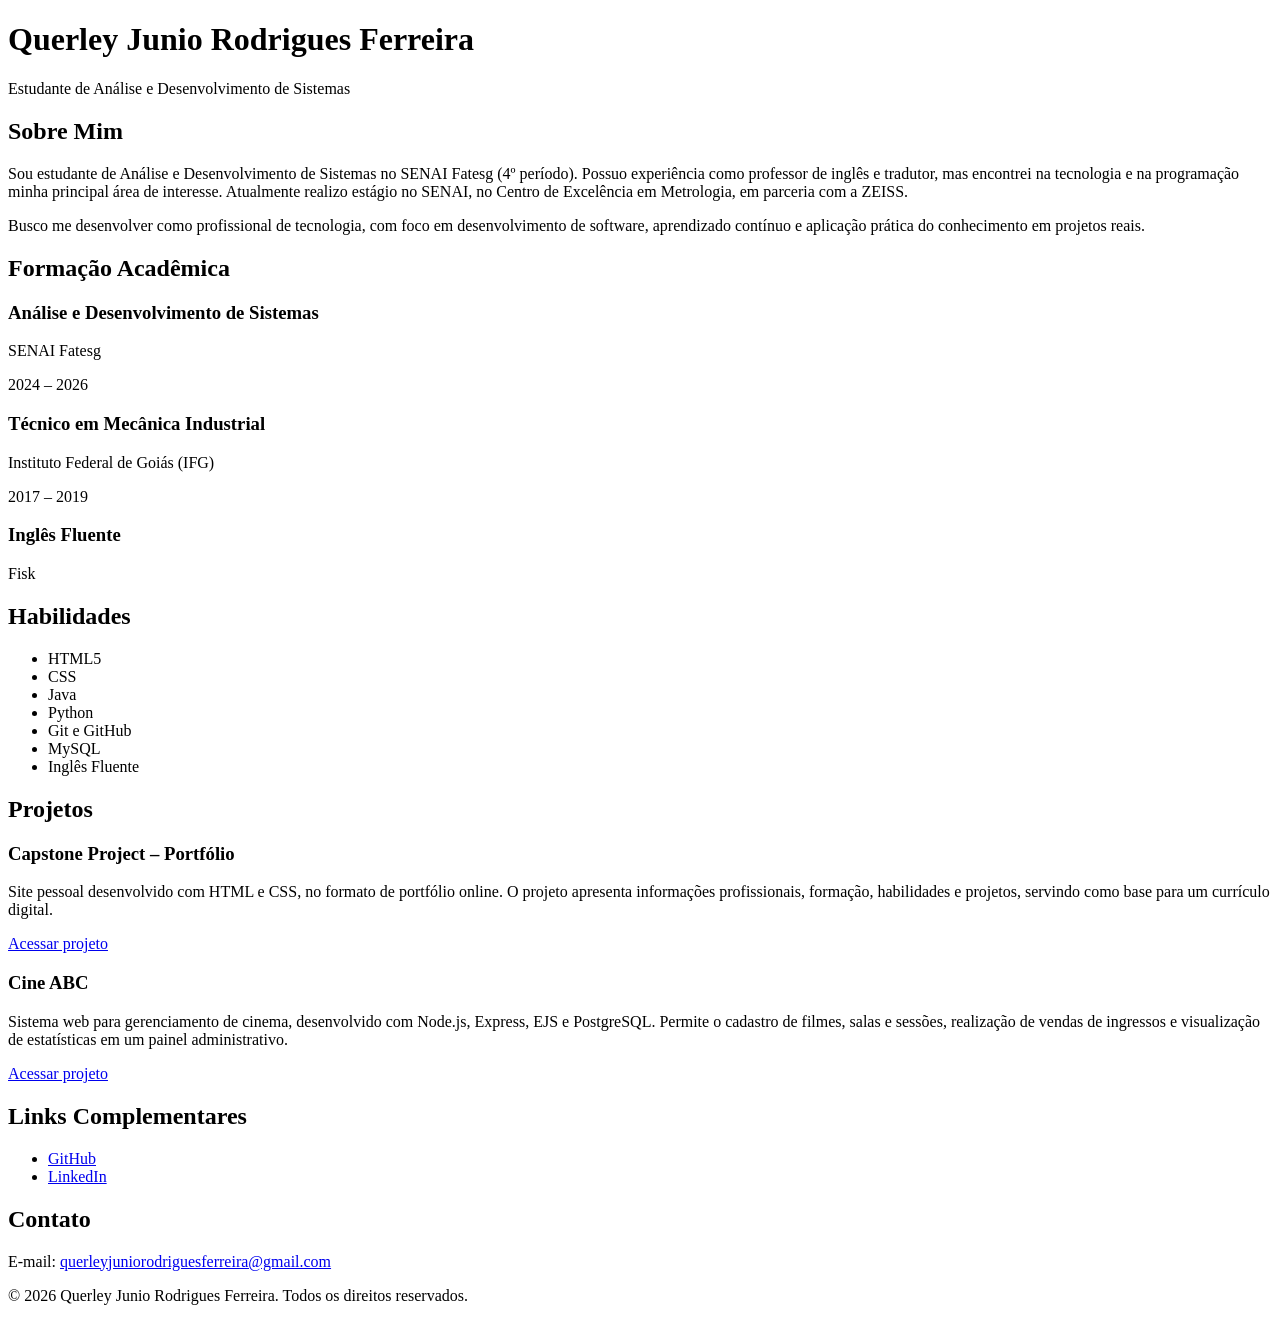
==== Dev-Web/ex_001_challenge_pratico_site_curriculo_html_semantico.html @ adc1df33 "initial commit." ====
<!DOCTYPE html>
<html lang="pt-BR">
<head>
    <meta charset="UTF-8">
    <title>Querley Junio Rodrigues Ferreira</title>
</head>
<body>

<header>
    <h1>Querley Junio Rodrigues Ferreira</h1>
    <p>Estudante de Análise e Desenvolvimento de Sistemas</p>
</header>

<main>

    <section>
        <h2>Sobre Mim</h2>
        <p>
            Sou estudante de Análise e Desenvolvimento de Sistemas no SENAI Fatesg (4º período).
            Possuo experiência como professor de inglês e tradutor, mas encontrei na tecnologia
            e na programação minha principal área de interesse. Atualmente realizo estágio no
            SENAI, no Centro de Excelência em Metrologia, em parceria com a ZEISS.
        </p>
        <p>
            Busco me desenvolver como profissional de tecnologia, com foco em desenvolvimento
            de software, aprendizado contínuo e aplicação prática do conhecimento em projetos reais.
        </p>
    </section>

    <section>
        <h2>Formação Acadêmica</h2>

        <article>
            <h3>Análise e Desenvolvimento de Sistemas</h3>
            <p>SENAI Fatesg</p>
            <p>2024 – 2026</p>
        </article>

        <article>
            <h3>Técnico em Mecânica Industrial</h3>
            <p>Instituto Federal de Goiás (IFG)</p>
            <p>2017 – 2019</p>
        </article>

        <article>
            <h3>Inglês Fluente</h3>
            <p>Fisk</p>
        </article>
    </section>

    <section>
        <h2>Habilidades</h2>
        <ul>
            <li>HTML5</li>
            <li>CSS</li>
            <li>Java</li>
            <li>Python</li>
            <li>Git e GitHub</li>
            <li>MySQL</li>
            <li>Inglês Fluente</li>
        </ul>
    </section>

    <section>
        <h2>Projetos</h2>

        <article>
            <h3>Capstone Project – Portfólio</h3>
            <p>
                Site pessoal desenvolvido com HTML e CSS, no formato de portfólio online.
                O projeto apresenta informações profissionais, formação, habilidades e
                projetos, servindo como base para um currículo digital.
            </p>
            <p>
                <a href="https://github.com/Querley/CapstoneProject1-Udemy-FullStack">
                    Acessar projeto
                </a>
            </p>
        </article>

        <article>
            <h3>Cine ABC</h3>
            <p>
                Sistema web para gerenciamento de cinema, desenvolvido com Node.js, Express,
                EJS e PostgreSQL. Permite o cadastro de filmes, salas e sessões, realização
                de vendas de ingressos e visualização de estatísticas em um painel administrativo.
            </p>
            <p>
                <a href="https://github.com/Querley/CineABC">
                    Acessar projeto
                </a>
            </p>
        </article>
    </section>

    <aside>
        <h2>Links Complementares</h2>
        <ul>
            <li>
                <a href="https://github.com/Querley">GitHub</a>
            </li>
            <li>
                <a href="https://www.linkedin.com/in/querley-junio-rodrigues-ferreira-70229b296/">
                    LinkedIn
                </a>
            </li>
        </ul>
    </aside>

    <section>
        <h2>Contato</h2>
        <p>
            E-mail: 
            <a href="mailto:querleyjuniorodriguesferreira@gmail.com">
                querleyjuniorodriguesferreira@gmail.com
            </a>
        </p>
    </section>

</main>

<footer>
    <p>© 2026 Querley Junio Rodrigues Ferreira. Todos os direitos reservados.</p>
</footer>

</body>
</html>
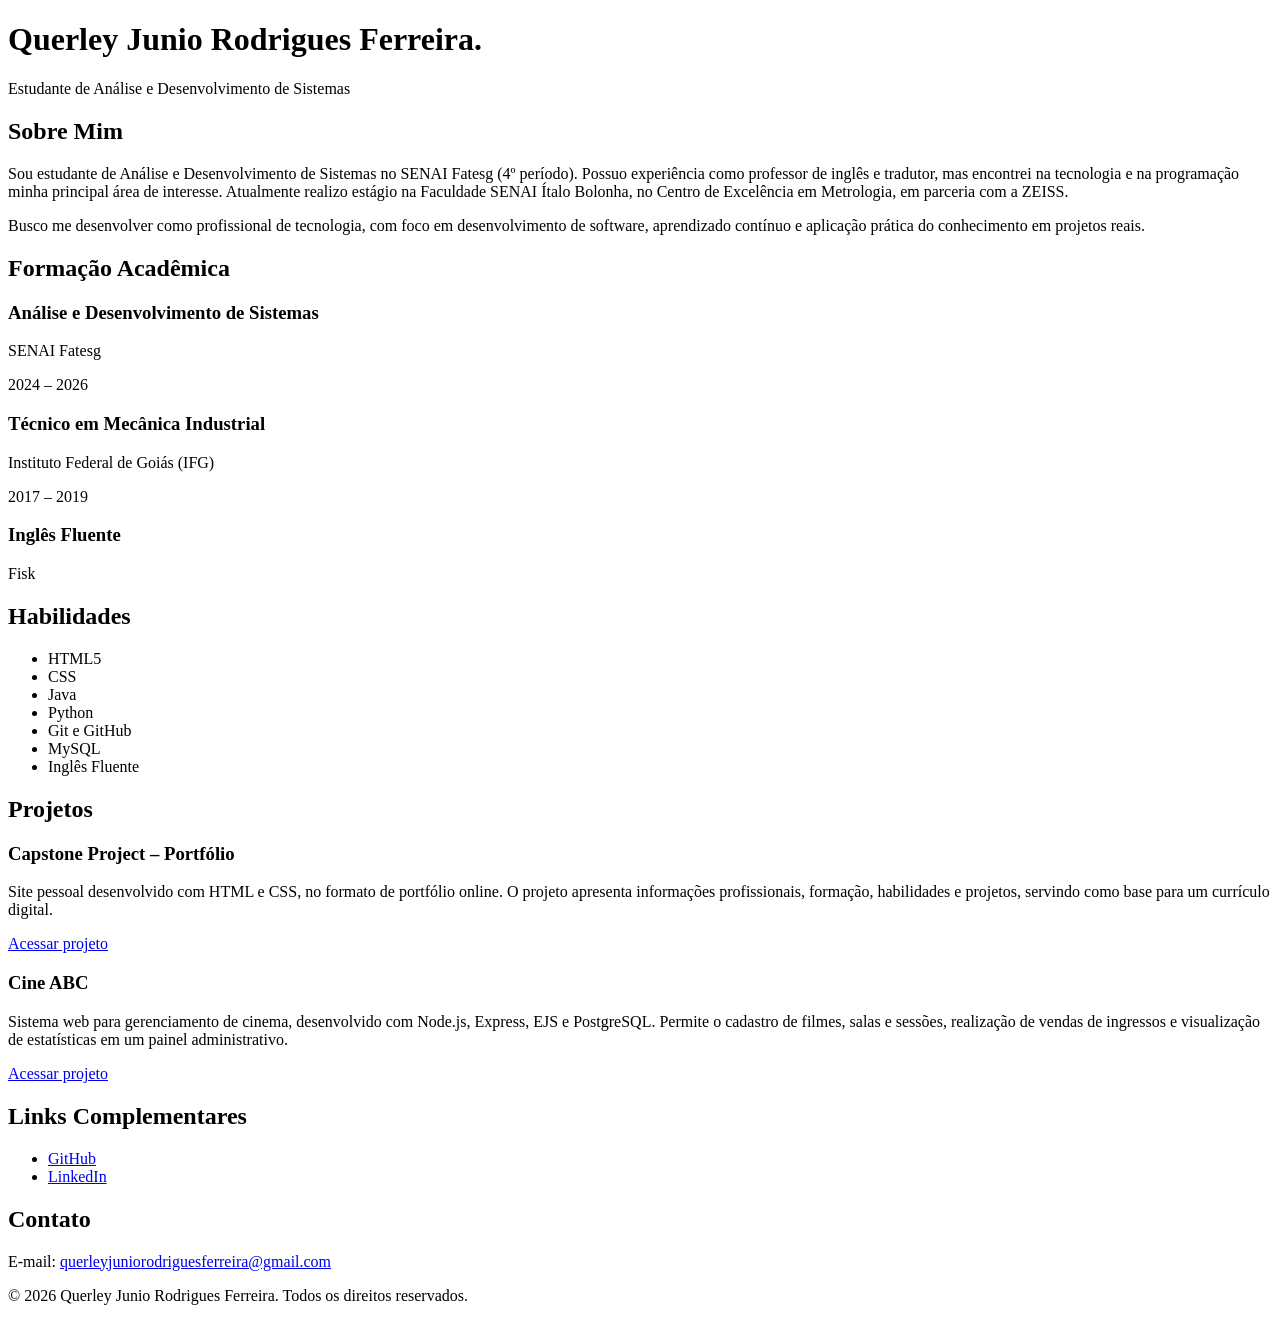
==== commit 204f8f35: "Test commit. Just testing Lazy Vim's git integration." ====
--- a/Dev-Web/ex_001_challenge_pratico_site_curriculo_html_semantico.html
+++ b/Dev-Web/ex_001_challenge_pratico_site_curriculo_html_semantico.html
@@ -1,127 +1,130 @@
 <!DOCTYPE html>
 <html lang="pt-BR">
+
 <head>
     <meta charset="UTF-8">
     <title>Querley Junio Rodrigues Ferreira</title>
 </head>
+
 <body>
 
-<header>
-    <h1>Querley Junio Rodrigues Ferreira</h1>
-    <p>Estudante de Análise e Desenvolvimento de Sistemas</p>
-</header>
+    <header>
+        <h1>Querley Junio Rodrigues Ferreira.</h1>
+        <p>Estudante de Análise e Desenvolvimento de Sistemas</p>
+    </header>
 
-<main>
+    <main>
 
-    <section>
-        <h2>Sobre Mim</h2>
-        <p>
-            Sou estudante de Análise e Desenvolvimento de Sistemas no SENAI Fatesg (4º período).
-            Possuo experiência como professor de inglês e tradutor, mas encontrei na tecnologia
-            e na programação minha principal área de interesse. Atualmente realizo estágio no
-            SENAI, no Centro de Excelência em Metrologia, em parceria com a ZEISS.
-        </p>
-        <p>
-            Busco me desenvolver como profissional de tecnologia, com foco em desenvolvimento
-            de software, aprendizado contínuo e aplicação prática do conhecimento em projetos reais.
-        </p>
-    </section>
-
-    <section>
-        <h2>Formação Acadêmica</h2>
-
-        <article>
-            <h3>Análise e Desenvolvimento de Sistemas</h3>
-            <p>SENAI Fatesg</p>
-            <p>2024 – 2026</p>
-        </article>
-
-        <article>
-            <h3>Técnico em Mecânica Industrial</h3>
-            <p>Instituto Federal de Goiás (IFG)</p>
-            <p>2017 – 2019</p>
-        </article>
-
-        <article>
-            <h3>Inglês Fluente</h3>
-            <p>Fisk</p>
-        </article>
-    </section>
-
-    <section>
-        <h2>Habilidades</h2>
-        <ul>
-            <li>HTML5</li>
-            <li>CSS</li>
-            <li>Java</li>
-            <li>Python</li>
-            <li>Git e GitHub</li>
-            <li>MySQL</li>
-            <li>Inglês Fluente</li>
-        </ul>
-    </section>
-
-    <section>
-        <h2>Projetos</h2>
-
-        <article>
-            <h3>Capstone Project – Portfólio</h3>
+        <section>
+            <h2>Sobre Mim</h2>
             <p>
-                Site pessoal desenvolvido com HTML e CSS, no formato de portfólio online.
-                O projeto apresenta informações profissionais, formação, habilidades e
-                projetos, servindo como base para um currículo digital.
+                Sou estudante de Análise e Desenvolvimento de Sistemas no SENAI Fatesg (4º período).
+                Possuo experiência como professor de inglês e tradutor, mas encontrei na tecnologia
+                e na programação minha principal área de interesse. Atualmente realizo estágio na Faculdade SENAI Ítalo
+                Bolonha, no Centro de Excelência em Metrologia, em parceria com a ZEISS.
             </p>
             <p>
-                <a href="https://github.com/Querley/CapstoneProject1-Udemy-FullStack">
-                    Acessar projeto
+                Busco me desenvolver como profissional de tecnologia, com foco em desenvolvimento
+                de software, aprendizado contínuo e aplicação prática do conhecimento em projetos reais.
+            </p>
+        </section>
+
+        <section>
+            <h2>Formação Acadêmica</h2>
+
+            <article>
+                <h3>Análise e Desenvolvimento de Sistemas</h3>
+                <p>SENAI Fatesg</p>
+                <p>2024 – 2026</p>
+            </article>
+
+            <article>
+                <h3>Técnico em Mecânica Industrial</h3>
+                <p>Instituto Federal de Goiás (IFG)</p>
+                <p>2017 – 2019</p>
+            </article>
+
+            <article>
+                <h3>Inglês Fluente</h3>
+                <p>Fisk</p>
+            </article>
+        </section>
+
+        <section>
+            <h2>Habilidades</h2>
+            <ul>
+                <li>HTML5</li>
+                <li>CSS</li>
+                <li>Java</li>
+                <li>Python</li>
+                <li>Git e GitHub</li>
+                <li>MySQL</li>
+                <li>Inglês Fluente</li>
+            </ul>
+        </section>
+
+        <section>
+            <h2>Projetos</h2>
+
+            <article>
+                <h3>Capstone Project – Portfólio</h3>
+                <p>
+                    Site pessoal desenvolvido com HTML e CSS, no formato de portfólio online.
+                    O projeto apresenta informações profissionais, formação, habilidades e
+                    projetos, servindo como base para um currículo digital.
+                </p>
+                <p>
+                    <a href="https://github.com/Querley/CapstoneProject1-Udemy-FullStack">
+                        Acessar projeto
+                    </a>
+                </p>
+            </article>
+
+            <article>
+                <h3>Cine ABC</h3>
+                <p>
+                    Sistema web para gerenciamento de cinema, desenvolvido com Node.js, Express,
+                    EJS e PostgreSQL. Permite o cadastro de filmes, salas e sessões, realização
+                    de vendas de ingressos e visualização de estatísticas em um painel administrativo.
+                </p>
+                <p>
+                    <a href="https://github.com/Querley/CineABC">
+                        Acessar projeto
+                    </a>
+                </p>
+            </article>
+        </section>
+
+        <aside>
+            <h2>Links Complementares</h2>
+            <ul>
+                <li>
+                    <a href="https://github.com/Querley">GitHub</a>
+                </li>
+                <li>
+                    <a href="https://www.linkedin.com/in/querley-junio-rodrigues-ferreira-70229b296/">
+                        LinkedIn
+                    </a>
+                </li>
+            </ul>
+        </aside>
+
+        <section>
+            <h2>Contato</h2>
+            <p>
+                E-mail:
+                <a href="mailto:querleyjuniorodriguesferreira@gmail.com">
+                    querleyjuniorodriguesferreira@gmail.com
                 </a>
             </p>
-        </article>
+        </section>
 
-        <article>
-            <h3>Cine ABC</h3>
-            <p>
-                Sistema web para gerenciamento de cinema, desenvolvido com Node.js, Express,
-                EJS e PostgreSQL. Permite o cadastro de filmes, salas e sessões, realização
-                de vendas de ingressos e visualização de estatísticas em um painel administrativo.
-            </p>
-            <p>
-                <a href="https://github.com/Querley/CineABC">
-                    Acessar projeto
-                </a>
-            </p>
-        </article>
-    </section>
+    </main>
 
-    <aside>
-        <h2>Links Complementares</h2>
-        <ul>
-            <li>
-                <a href="https://github.com/Querley">GitHub</a>
-            </li>
-            <li>
-                <a href="https://www.linkedin.com/in/querley-junio-rodrigues-ferreira-70229b296/">
-                    LinkedIn
-                </a>
-            </li>
-        </ul>
-    </aside>
-
-    <section>
-        <h2>Contato</h2>
-        <p>
-            E-mail: 
-            <a href="mailto:querleyjuniorodriguesferreira@gmail.com">
-                querleyjuniorodriguesferreira@gmail.com
-            </a>
-        </p>
-    </section>
-
-</main>
-
-<footer>
-    <p>© 2026 Querley Junio Rodrigues Ferreira. Todos os direitos reservados.</p>
-</footer>
+    <footer>
+        <p>© 2026 Querley Junio Rodrigues Ferreira. Todos os direitos reservados.</p>
+    </footer>
 
 </body>
+
 </html>
